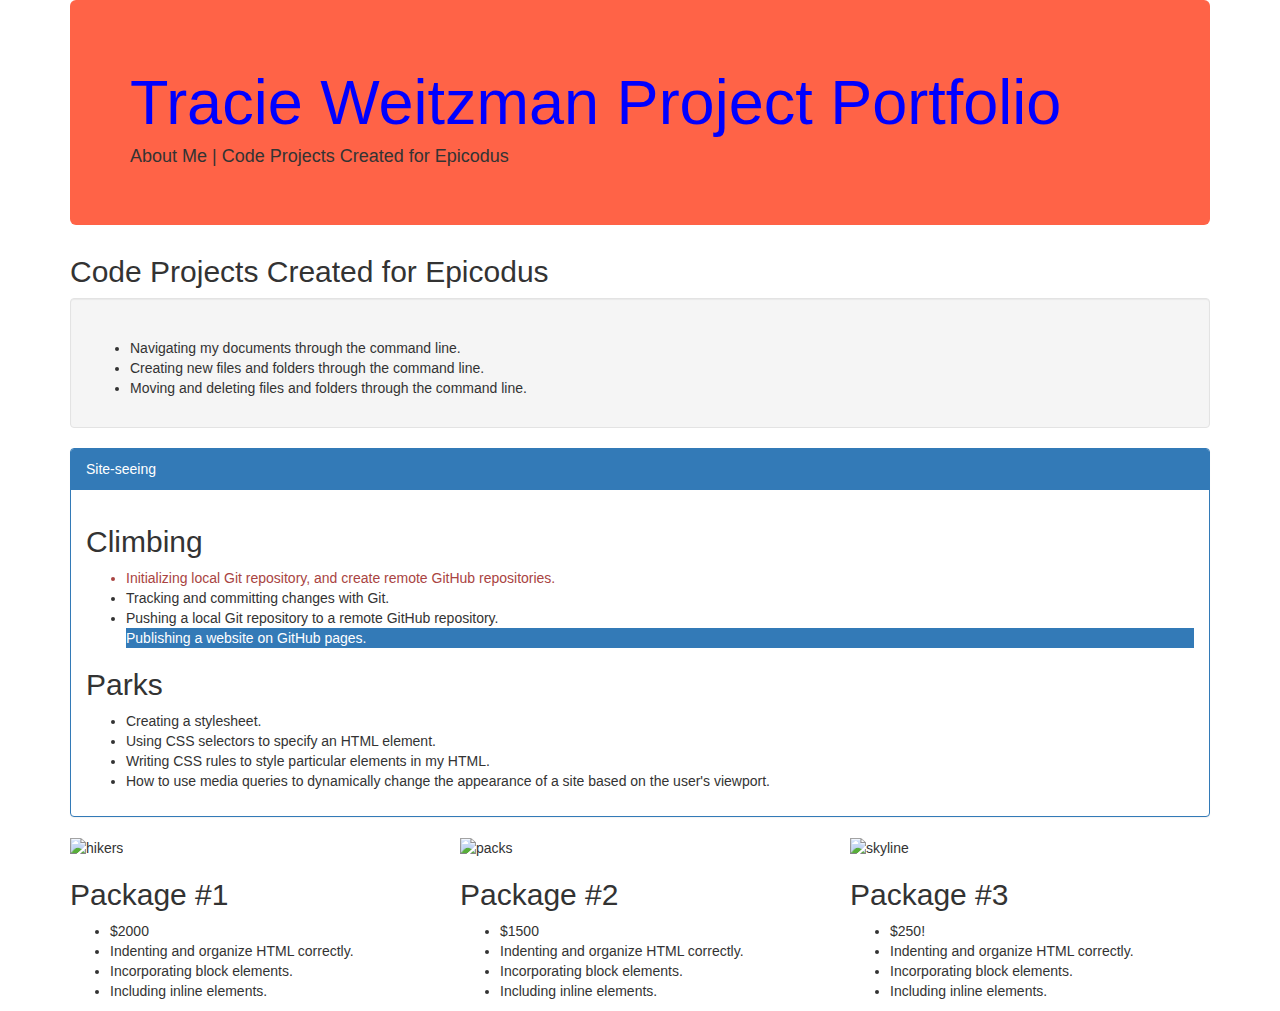
==== index.html @ 1975411b "add bootstrap.css, edit styles.css, add html to index.html page" ====
<!DOCTYPE html>
<html>
  <head>
    <link href="css/bootstrap.css" rel ="stylesheet" type="text/css" media="all">
    <link href="css/styles.css" rel="stylesheet" type="text/css" media="all">
    <title>Weitzwoman Web Portfolio</title>
  </head>
  <body>
    <div class="container">
      <div class="jumbotron">
        <h1>Tracie Weitzman Project Portfolio</h1>
        <h4>About Me | Code Projects Created for Epicodus</h4>
      </div>

      <h2>Code Projects Created for Epicodus</h2>
      <div class="well">
        <h1></h1>
        <ul>
          <li>Navigating my documents through the command line.</li>
          <li>Creating new files and folders through the command line.</li>
          <li>Moving and deleting files and folders through the command line.</li>
        </ul>
      </div>

      <div class="panel panel-primary">
        <div class="panel-heading"
          <h2 class="panel-title">Site-seeing</h2>
        </div>
        <div class="panel-body">
          <h2>Climbing</h2>
          <ul>
            <li class="text-danger">Initializing local Git repository, and create remote GitHub repositories.</li>
            <li>Tracking and committing changes with Git.</li>
            <li>Pushing a local Git repository to a remote GitHub repository.</li>
            <li class="bg-primary">Publishing a website on GitHub pages.</li>
          </ul>
          <h2>Parks</h2>
          <ul>
            <li>Creating a stylesheet.</li>
            <li>Using CSS selectors to specify an HTML element.</li>
            <li>Writing CSS rules to style particular elements in my HTML.</li>
            <li>How to use media queries to dynamically change the appearance of a site based on the user's viewport.</li>
          </ul>
        </div>
      </div>

      <div class="row">

        <div class="col-md-4">
          <img src="img/hikers.jpg" alt="hikers" class="package">
          <h2>Package #1</h2>
          <ul>
            <li>$2000</li>
            <li>Indenting and organize HTML correctly.</li>
            <li>Incorporating block elements.</li>
            <li>Including inline elements.</li>
          </ul>
        </div>

        <div class="col-md-4">
          <img src="img/packs.jpg" alt="packs" class="package">
          <h2>Package #2</h2>
          <ul>
            <li>$1500</li>
            <li>Indenting and organize HTML correctly.</li>
            <li>Incorporating block elements.</li>
            <li>Including inline elements.</li>
          </ul>
        </div>

        <div class="col-md-4">
          <img src="img/skyline.jpg" alt="skyline" class="package">
          <h2>Package #3</h2>
          <ul>
            <li>$250!</li>
            <li>Indenting and organize HTML correctly.</li>
            <li>Incorporating block elements.</li>
            <li>Including inline elements.</li>
          </ul>
        </div>

      </div>
    </div>
  </body>
</html>
---- css/styles.css ----
.jumbotron {
  background-color: tomato;
}
.jumbotron h1 {
  color: blue;
}
.package {
  width: 300px;
  height: 150px;
}
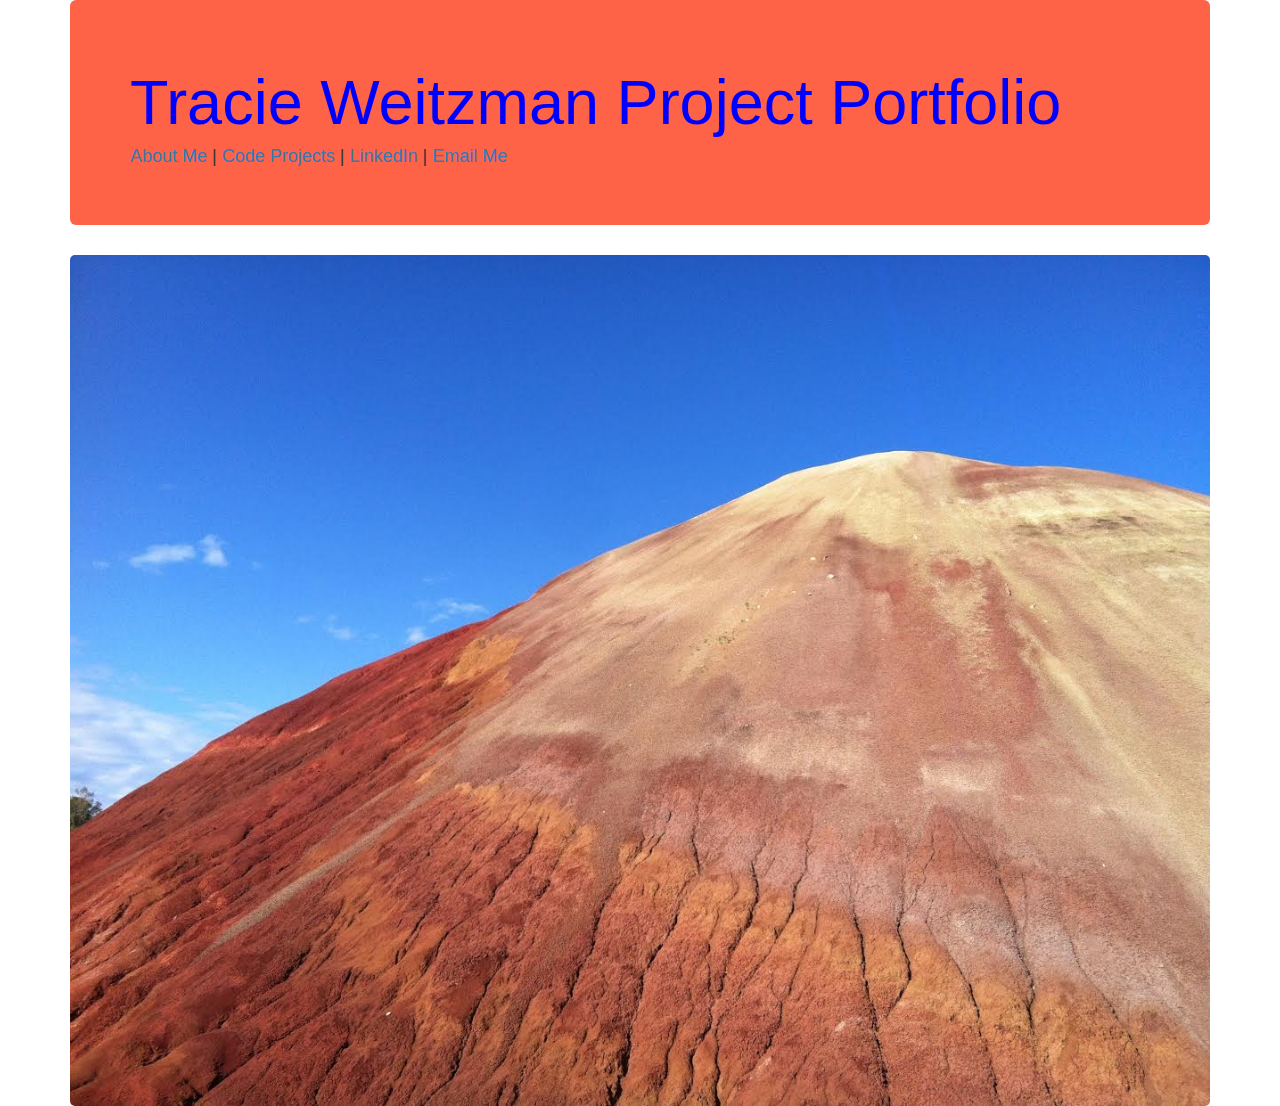
==== commit ffbb37fd: "add index photo and formatting" ====
--- a/index.html
+++ b/index.html
@@ -5,81 +5,14 @@
     <link href="css/styles.css" rel="stylesheet" type="text/css" media="all">
     <title>Weitzwoman Web Portfolio</title>
   </head>
+
   <body>
     <div class="container">
       <div class="jumbotron">
         <h1>Tracie Weitzman Project Portfolio</h1>
-        <h4>About Me | Code Projects Created for Epicodus</h4>
+        <h4><a href="aboutme.html">About Me</a> | <a href="codeprojects.html">Code Projects</a> | <a href="https://www.linkedin.com/in/tracie-weitzman-b3501a116">LinkedIn</a> | <a href="mailto:tlweitzman@gmail.com">Email Me</a></h4>
       </div>
-
-      <h2>Code Projects Created for Epicodus</h2>
-      <div class="well">
-        <h1></h1>
-        <ul>
-          <li>Navigating my documents through the command line.</li>
-          <li>Creating new files and folders through the command line.</li>
-          <li>Moving and deleting files and folders through the command line.</li>
-        </ul>
-      </div>
-
-      <div class="panel panel-primary">
-        <div class="panel-heading"
-          <h2 class="panel-title">Site-seeing</h2>
-        </div>
-        <div class="panel-body">
-          <h2>Climbing</h2>
-          <ul>
-            <li class="text-danger">Initializing local Git repository, and create remote GitHub repositories.</li>
-            <li>Tracking and committing changes with Git.</li>
-            <li>Pushing a local Git repository to a remote GitHub repository.</li>
-            <li class="bg-primary">Publishing a website on GitHub pages.</li>
-          </ul>
-          <h2>Parks</h2>
-          <ul>
-            <li>Creating a stylesheet.</li>
-            <li>Using CSS selectors to specify an HTML element.</li>
-            <li>Writing CSS rules to style particular elements in my HTML.</li>
-            <li>How to use media queries to dynamically change the appearance of a site based on the user's viewport.</li>
-          </ul>
-        </div>
-      </div>
-
-      <div class="row">
-
-        <div class="col-md-4">
-          <img src="img/hikers.jpg" alt="hikers" class="package">
-          <h2>Package #1</h2>
-          <ul>
-            <li>$2000</li>
-            <li>Indenting and organize HTML correctly.</li>
-            <li>Incorporating block elements.</li>
-            <li>Including inline elements.</li>
-          </ul>
-        </div>
-
-        <div class="col-md-4">
-          <img src="img/packs.jpg" alt="packs" class="package">
-          <h2>Package #2</h2>
-          <ul>
-            <li>$1500</li>
-            <li>Indenting and organize HTML correctly.</li>
-            <li>Incorporating block elements.</li>
-            <li>Including inline elements.</li>
-          </ul>
-        </div>
-
-        <div class="col-md-4">
-          <img src="img/skyline.jpg" alt="skyline" class="package">
-          <h2>Package #3</h2>
-          <ul>
-            <li>$250!</li>
-            <li>Indenting and organize HTML correctly.</li>
-            <li>Incorporating block elements.</li>
-            <li>Including inline elements.</li>
-          </ul>
-        </div>
-
-      </div>
+      <img src="img/paintedhills.jpg" alt="Photo of John Day Painted Hills" class="indexphoto">
     </div>
   </body>
 </html>
--- a/css/styles.css
+++ b/css/styles.css
@@ -4,7 +4,27 @@
 .jumbotron h1 {
   color: blue;
 }
-.package {
+.codeheading {
+  background-color: tomato
+}
+.codetitle {
+  color: blue
+}
+.profilephoto {
+  float: right;
   width: 300px;
-  height: 150px;
+  padding-right: 2px;
+  padding-left: 12px;
 }
+.metextbox {
+  margin-left: 12px;
+}
+.aboutsubtext {
+  padding-left: 15px;
+  font-style: italic;
+}
+.indexphoto {
+  text-align: center;
+  width: 100%;
+  border-radius: 5px;
+}
